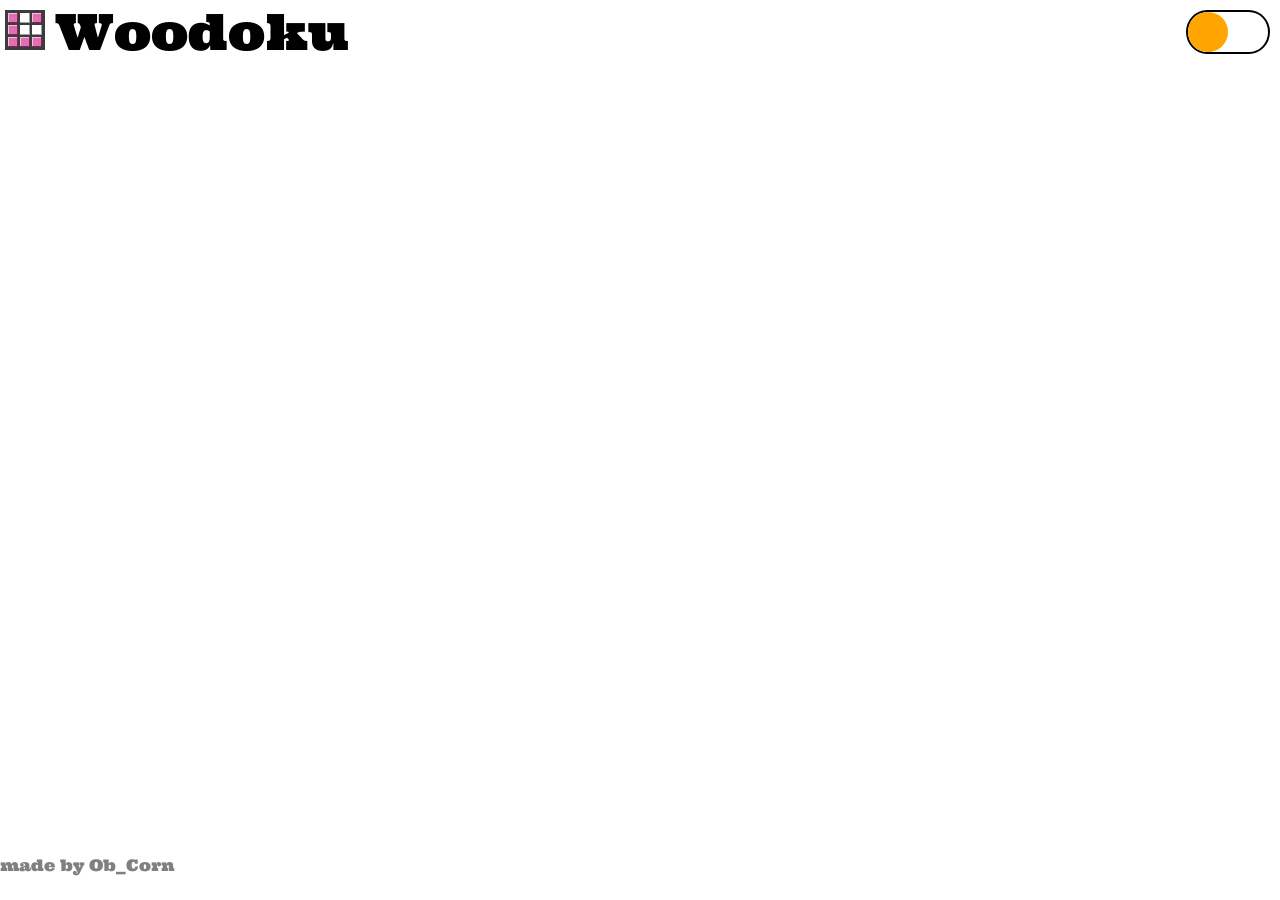
==== share.html @ 318f446a "feat: add Share -add: share.html ..." ====
<!DOCTYPE html>
<html lang="en">
<head>
    <meta charset="UTF-8">
    <title>Title</title>

    <link rel="preconnect" href="https://fonts.googleapis.com">
    <link rel="preconnect" href="https://fonts.gstatic.com" crossorigin>
    <link href="https://fonts.googleapis.com/css2?family=Noto+Color+Emoji&family=Ultra&display=swap" rel="stylesheet">

    <link href="css/main.css" type="text/css" rel="stylesheet">
    <link id="mainSize" href="css/defaultMod/main.css" type="text/css" rel="stylesheet">
    <link id="gameSize" href="css/defaultMod/game.css" type="text/css" rel="stylesheet">
    <link id="mainStyle" href="css/lightMod/mainLight.css" type="text/css" rel="stylesheet">
    <link id="gameStyle" href="css/lightMod/gameLight.css" type="text/css" rel="stylesheet">
    <link href="css/share.css" type="text/css" rel="stylesheet">
</head>
<body>
    <header>
        <img src="woodoku_Icon.png" alt="woodoku_Icon">
        <div id="title">Woodoku</div>
        <div id="theme" class="themeNotChecked">
            <div id="themeIcon"></div>
        </div>
    </header>
    <main>
        <div class="center" style="flex-direction: column; height: 100%">
            <h1 id="time"></h1>
            <h1 id="scoreTitle"></h1>
            <table id="woodoku"></table>
            <div id="blocks"></div>
        </div>
    </main>
    <footer>
        <p style="color: gray;">made by Ob_Corn</p>
    </footer>
    <script src="js/game/blockInfo.js"></script>
    <script src="js/share.js"></script>
</body>
</html>
---- css/main.css ----
#ModBox h2{
    display: inline;
}

#share {
    border-radius: 50%;
}
---- css/defaultMod/main.css ----
* {
    margin: 0;
    padding: 0;
    user-select: none;
    font-family: "Ultra", serif;
    font-weight: 400;
    font-style: normal;
}

html, body {
    height: 100%;
}

.center {
    display: flex;
    justify-content: center;
    align-items: center;
    text-align: center;
}

.button {
    height: 70px;
    width: 300px;
    font-size: 60px;
    border-radius: 15px;
    border-width: 3px;
}

#theme {
    margin: 10px;
    position: absolute;
    right: 0px;
    display: inline-flex;
    width: 80px;
    height: 40px;
    border-width: 2px;
    border-style: solid;
    border-radius: 50% / 100%;
    transition: 0.3s;
}

.themeNotChecked {
    background-color: white;
}

.themeChecked {
    background-color: black;
}

#themeIcon {
    width: 40px;
    height: 40px;
    border-radius: 50%;
    background-color: orange;
    transition: 0.3s;
}

header > img, header > div {
    display: inline;
    margin-left: 5px;
}

img {
    width: 40px;
}

#title {
    font-size: 50px;
}

header {
    height: 10%;
}

main {
    position: relative;
    height: 85%;
}

footer {
    height: 5%;
}

#mainState {
    flex-direction: column;
}

#scoreBox {
    font-size: 60px;
}
---- css/defaultMod/game.css ----
#gameState {
    flex-direction: column;
}

td, table{
    border-collapse: collapse;
}

tr, td {
    height: 40px;
    width: 40px;
}

#woodoku {
    border-style: solid;
    border-width: 7px;
    margin-bottom: 10px;
}

#blockBox > tbody > tr > td, #blockBox > tr {
    width: 160px;
    height: 130px;
}

.clickBox {
    padding: 5px;
}

.pick {
    position: fixed;
}

.block td , .block tr{
    border-collapse: collapse;
    height: 20px;
    width: 20px;
}

.pick td , .pick  tr{
    height: 40px;
    width: 40px;
}

#score {
    text-align: right;
}

#gameOverScore {
    text-align: center;
    font-size: 100px;
    line-height: 0.8;
}

#againButton {
    font-size: 40px;
    line-height: 1;
    height: 50px;
    width: 270px;
    margin: 10px;
    padding: 3px;
}

.blockCenter {
    display: flex;
    width: 100%;
    height: 100%;
    justify-content: center;
    align-items: center;
}

.inTd {
    border-width: 2px;
    text-align: center;
}

.fill {
    border-width: 2px;
}

#gameOverState {
    position: absolute;
    width: 100%;
    height: 100%;
    font-size: 30px;
}

#mainButton {
    margin: 10px;
    font-size: 40px;
    height: 50px;
    width: 270px;
    padding: 3px;
}

#share {
    width: 50px;
    height: 50px;
    position: absolute;
    top: 10px;
    right: 10px;
}
---- css/lightMod/mainLight.css ----
.button {
    color: rgb(130, 54, 80);
    background-color: pink;
    border-color: palevioletred;
    border-style: solid;
}

body {
    background-color: white;
}

#theme {
    border-color: black;
}
---- css/lightMod/gameLight.css ----
#woodoku {
    border-color: black;
    border-style: solid;
    margin-bottom: 10px;
}
    
.otherBaseColorTile {
    background-color: rgb(255, 234, 237);
}

.findBlock {
    background-color: rgba(128, 128, 128, 0.36);
}

.fill {
    background-color: pink;
    border-color: darkgrey;
    border-style: solid;
}

.removeTile {
    background-color: rgb(210, 63, 88);
}

.notFillAble{
    background-color: rgb(255, 230, 234);
}

.inTd {
    border-color: darkgrey;
    border-style: solid;
}

#gameOverState {
    background-color: rgba(240, 128, 128, 0.33);
}

#mainButton {
    background-color: white;
}

#share {
    background-color: white;
}
---- css/share.css ----
#blocks {
    flex-direction: row;
}
#blocks .blockDisplay {
    display: inline-block;
    margin: 1rem;
}
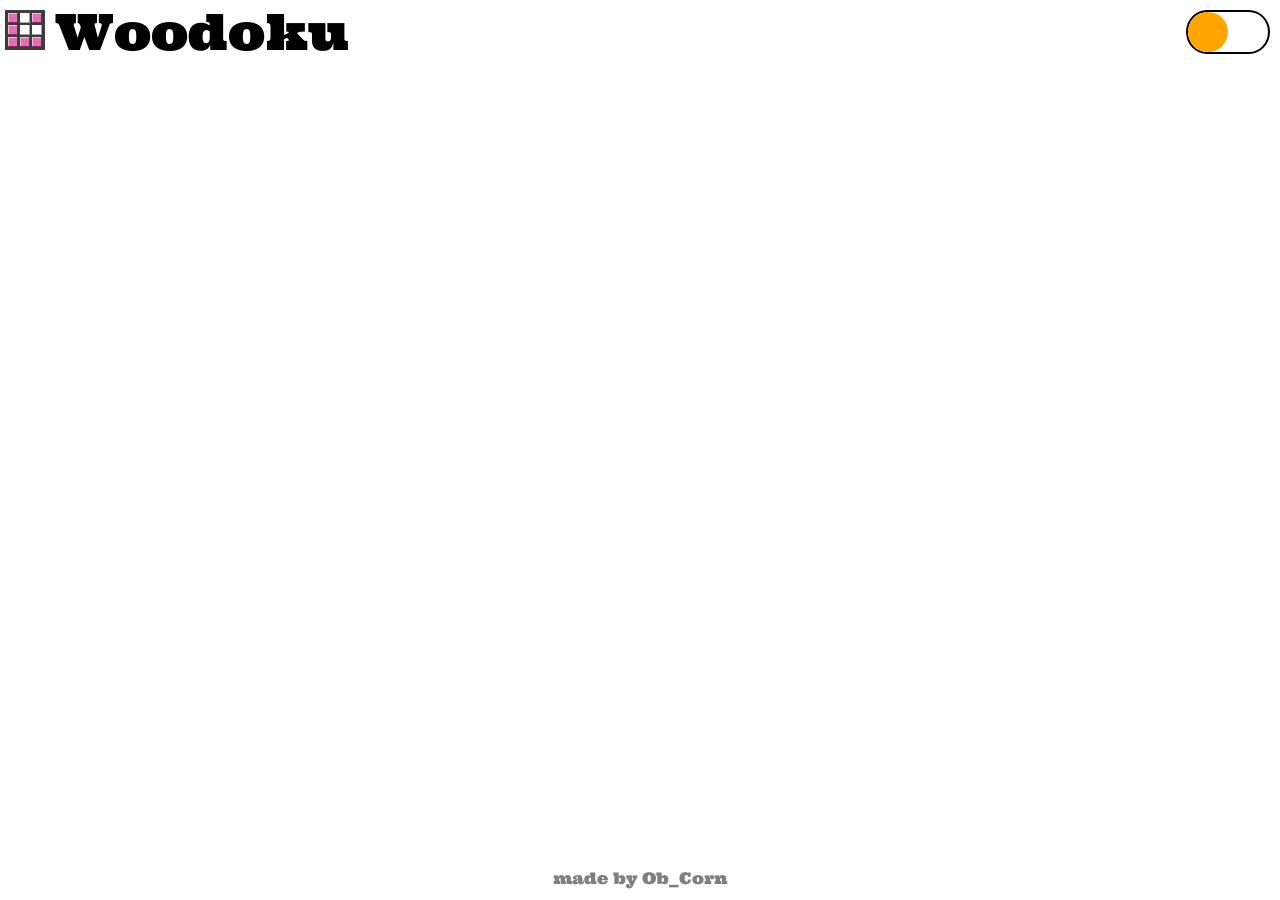
==== commit 8df9b52b: "chore: add Share Name, change footer position -add: Share Name(with prompt) -change: footer ob-cone " ====
--- a/share.html
+++ b/share.html
@@ -2,7 +2,8 @@
 <html lang="en">
 <head>
     <meta charset="UTF-8">
-    <title>Title</title>
+    <meta name="viewport" content="width=device-width, initial-scale=1.0">
+    <title>Woodoku</title>
 
     <link rel="preconnect" href="https://fonts.googleapis.com">
     <link rel="preconnect" href="https://fonts.gstatic.com" crossorigin>
@@ -25,13 +26,14 @@
     </header>
     <main>
         <div class="center" style="flex-direction: column; height: 100%">
+            <h1 id="name", style="display: none"></h1>
             <h1 id="time"></h1>
             <h1 id="scoreTitle"></h1>
             <table id="woodoku"></table>
             <div id="blocks"></div>
         </div>
     </main>
-    <footer>
+    <footer class="center">
         <p style="color: gray;">made by Ob_Corn</p>
     </footer>
     <script src="js/game/blockInfo.js"></script>
--- a/css/main.css
+++ b/css/main.css
@@ -6,3 +6,9 @@
     border-radius: 50%;
 }
 
+@font-face {
+    font-family: 'Paperlogy-8ExtraBold';
+    src: url('https://fastly.jsdelivr.net/gh/projectnoonnu/2408-3@1.0/Paperlogy-8ExtraBold.woff2') format('woff2');
+    font-weight: 800;
+    font-style: normal;
+}
--- a/css/defaultMod/main.css
+++ b/css/defaultMod/main.css
@@ -2,7 +2,7 @@
     margin: 0;
     padding: 0;
     user-select: none;
-    font-family: "Ultra", serif;
+    font-family: "Ultra", "Paperlogy-8ExtraBold",serif;
     font-weight: 400;
     font-style: normal;
 }
